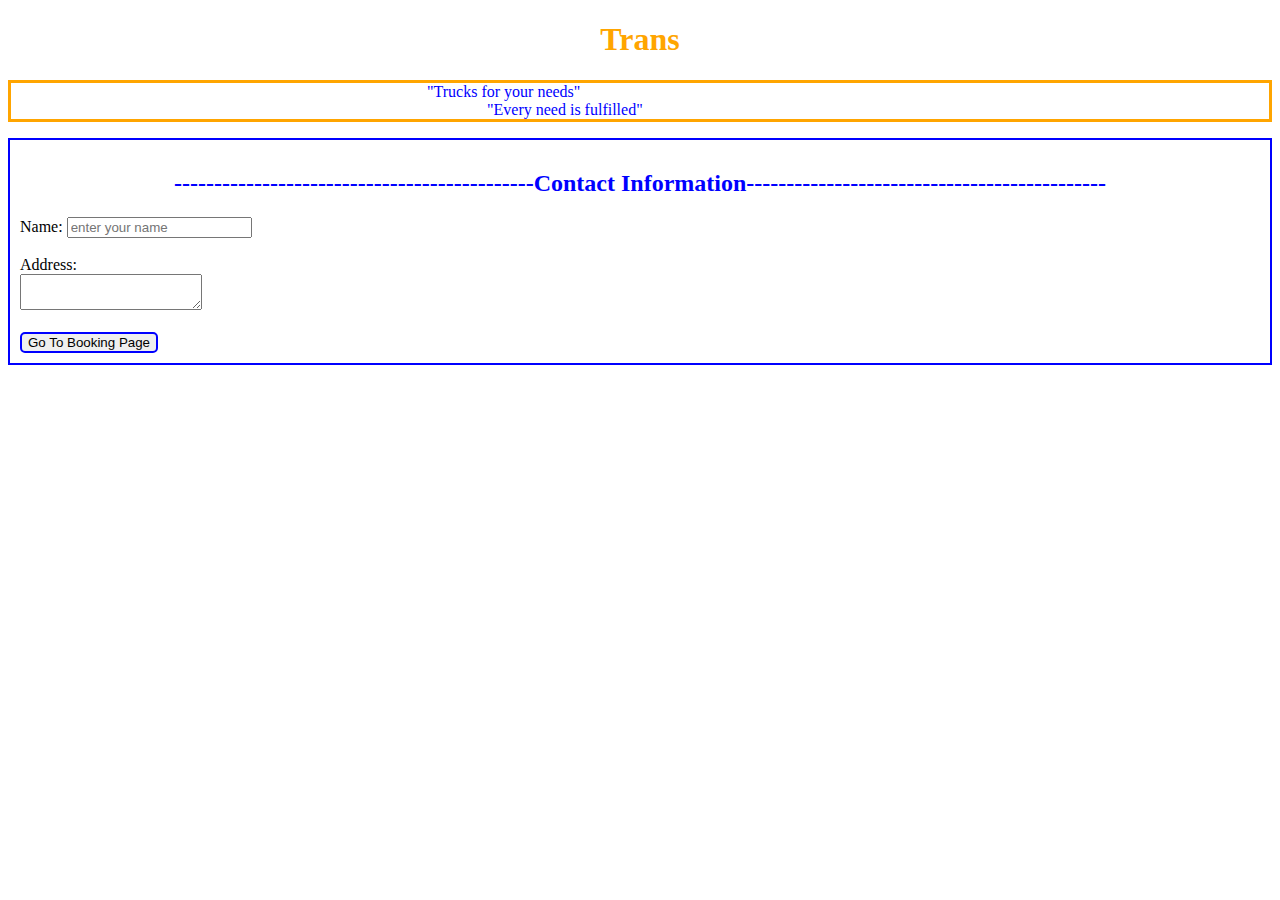
==== index.html @ 68c0865d "Add files via upload" ====
<!DOCTYPE html>
<html lang="en">
<head>
	
	<title>Delivery</title>
	<meta charset="utf-8">
	<meta name="viewport;keywords" content="width=device-width,initial-scale=1;HTML,CSS,Javascript"> 
	<link rel="stylesheet" type="text/css" href="styles.css"> 

	
</head>
<body>
	<h1>Trans</h1>
	</-- <p style="text-align=center";><pre>                                                                                                        "Trucks for your needs"
	                                                                                                               "Every need is fulfilled"</pre></p>
	<div class="Introform">
	<form action="LoginPage.html" method="post">
	<h2>---------------------------------------------Contact Information---------------------------------------------</h2>
        
	

	Name: <input type="text" placeholder="enter your name" pattern="[A-Z]{3}" required ><br><br>
	Address: <br><textarea type="text" value="address"></textarea required ><br><br>
		
	<button id=b1 type="button">Go To Booking Page </button> </a>
	<!-- <button type ="reset"
		onclick="alert('All the data of the page will be Deleted')">Reset</button><hr> -->
	</form>
	</div>
</body>
</html>
---- styles.css ----
h1
{
color:Orange;
text-align:center;
}

h2
{
color:blue;
text-align:center;
}

h3
{
color:blue;
text-align:center;
}

h4
{
color:blue;
text-align:center;

}

hr
{
color:yellow
}

pre
{
color:Blue;
font-family:verdana;
text-align:left;
border:3px solid Orange;
}

#b1
{
border: 2.5px solid blue;
border-radius: 5px;
}

body
{
background-image:url("Trans.png"); 
background-repeat:no-repeat;
background-image:fixed;
background-size:19%;
}
 
.Introform
{
padding:10px;
border:2px solid blue;
border radius:10px;
float:center;
margin-top:2px;
}

.loginform
{
padding:30px;
border:1px solid pink;
border radius:10px;
float:center;
margin-top:10px;
}

.formheading
{
background-color:orange;
color:white;
padding:0.5px;
text-align:center;
}

#button1
{
color: white;
padding: 15px 32px;
text-align: center;
text-decoration: none;
display: inline-block;
font-size: 16px;
margin: 4px 2px;
cursor: pointer;
}button1 {
  background-color: white;
  color: black;
  border: 2px solid #4CAF50;
}

.login
{
border:2.5px solid green;
border-radius: 5px;
}

.forgotpassword,#b3
{
border: 2.5px solid red;
border-radius: 5px;
}

captcha
{
border: 2.5px solid yellow;
border-radius: 5px;
}
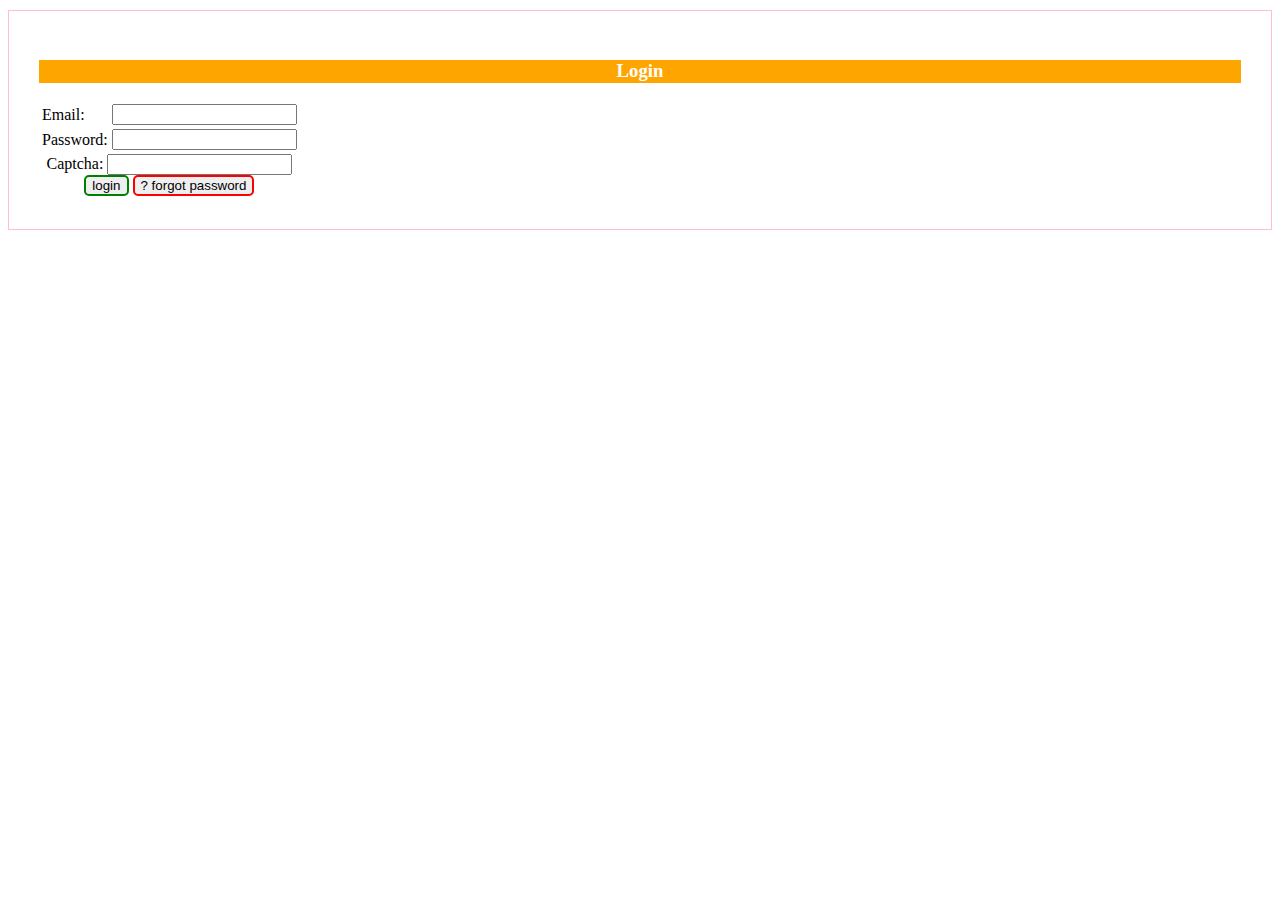
==== commit 67049a69: "Update index.html" ====
--- a/index.html
+++ b/index.html
@@ -1,31 +1,35 @@
 <!DOCTYPE html>
 <html lang="en">
 <head>
+	<title>Login Page</title>
+	<meta charset="utf-8">
+	<meta name="viewport;keywords" content="width=device-width,initial-scale=1;HTML,CSS,Javascript">
 	
-	<title>Delivery</title>
-	<meta charset="utf-8">
-	<meta name="viewport;keywords" content="width=device-width,initial-scale=1;HTML,CSS,Javascript"> 
-	<link rel="stylesheet" type="text/css" href="styles.css"> 
+	<link rel="stylesheet" type="text/css" href="styles.css">
+</head>
+	
+	
+<body>
 
-	
-</head>
-<body>
-	<h1>Trans</h1>
-	</-- <p style="text-align=center";><pre>                                                                                                        "Trucks for your needs"
-	                                                                                                               "Every need is fulfilled"</pre></p>
-	<div class="Introform">
-	<form action="LoginPage.html" method="post">
-	<h2>---------------------------------------------Contact Information---------------------------------------------</h2>
-        
-	
+	<div class="loginform">
+	<h3 class="formheading">Login</h3>
+	<form action="BookingPage.html" method="post">
+	<table>
+	<tr><td>Email:</td><td>
+	<input type="email" name="email"/></td></tr>
+	<tr><td>Password:</td><td>
+	<input type="password" name="password"/></td>
+	</tr>
 
-	Name: <input type="text" placeholder="enter your name" pattern="[A-Z]{3}" required ><br><br>
-	Address: <br><textarea type="text" value="address"></textarea required ><br><br>
-		
-	<button id=b1 type="button">Go To Booking Page </button> </a>
-	<!-- <button type ="reset"
-		onclick="alert('All the data of the page will be Deleted')">Reset</button><hr> -->
+	<tr><td colspan="2" style="text-align:center">
+	<label for="captcha">Captcha:</label>
+	<input id="captcha" type="label"/><br>
+	<input class="login" type="submit" value="login"/>
+	<input class="forgotpassword" type="button" value="? forgot password"/>
+	</td></tr>
+	</table>
 	</form>
 	</div>
+
 </body>
-</html>+</html>
